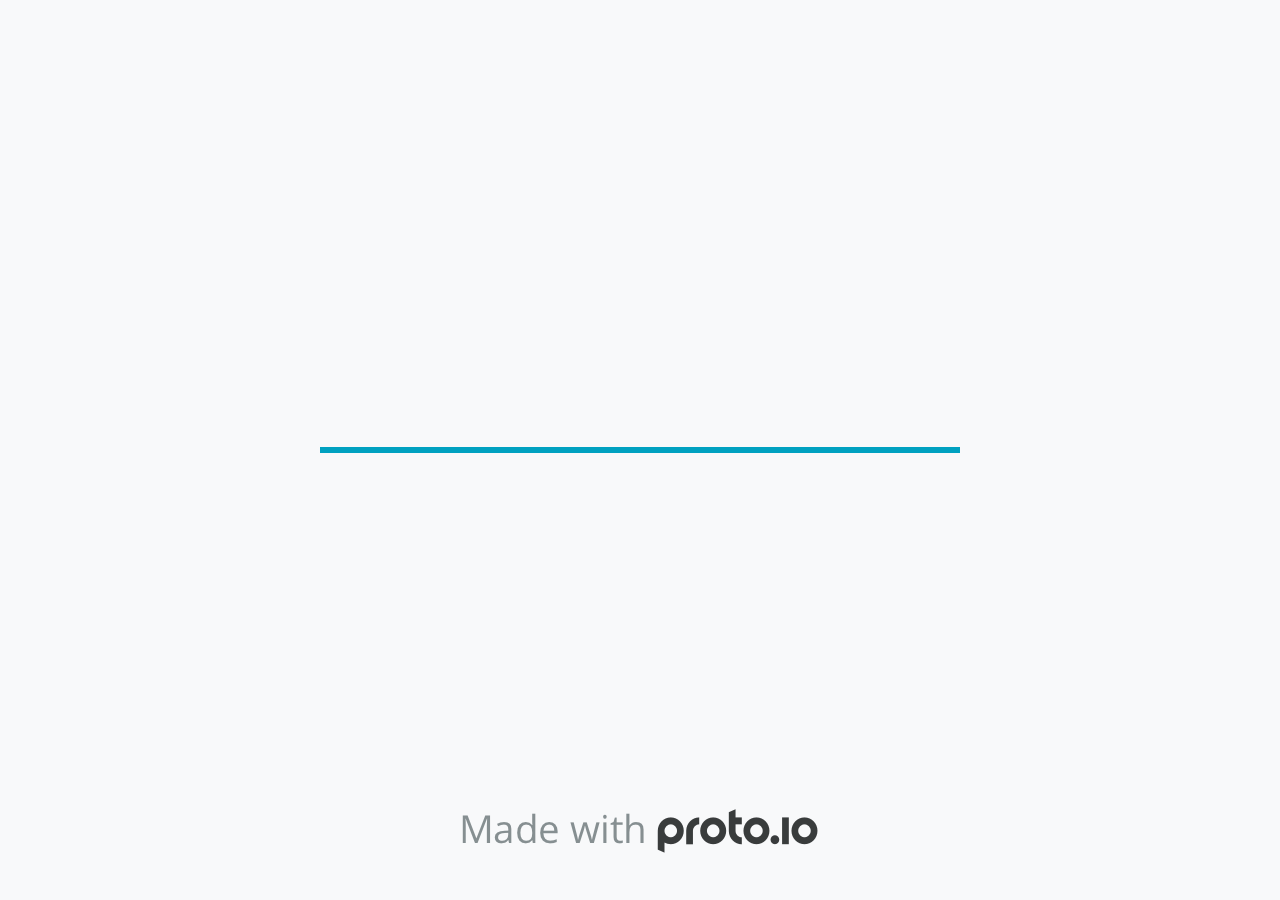
==== ReactWebApp/index.html @ c295c98d "Added ReactWebApp to the project" ====
<!DOCTYPE HTML>
	<head>

		<meta charset="utf-8">

		<title>Untitled - Proto.io</title>

		
			<meta name="HandheldFriendly" content="True">
			<meta name="MobileOptimized" content="1366"> 

			
			
			
			<meta name="viewport" content="minimum-scale=1.00, maximum-scale=1.00, initial-scale=1.00, user-scalable=no, shrink-to-fit=no" />

			

			<meta name="format-detection" content="telephone=no">


			

			<link rel="shortcut icon" href="apple-touch-icon.png">

			

			<meta http-equiv="cleartype" content="on"> 


			
		    <script type="text/javascript" src="./scripts/plugins/jquery/jquery.js"></script>

			
				<link rel="stylesheet" href="./stylesheets/player-export.css" />
				<script type="text/javascript" src="./scripts/player-export.js"></script>
			

			
			<script type="text/javascript" src="./libraries/common/components.js"></script> 
			<link type="text/css" rel="Stylesheet" href="./libraries/common/components.1.00.css" /> 

			
					<script type="text/javascript" src="./libraries/generic2/components.js"></script> 
					<link type="text/css" rel="Stylesheet" href="./libraries/generic2/components.1.00.css" /> 
				
				<script type="text/javascript" src="./data/data.js"></script> 
			

		<style>
			body { width: 1366px; height: 760px; }
			.landscape, .landscape .prx-page { min-height: 1366px; }
			.portrait, .portrait .prx-page { min-height: 760px; }
		</style>

		<script type="text/javascript">

			prx.device_library = 'generic2';
			prx.devices[prx.device] = {
				name: prx.device
				,defaultOrientation: 'landscape'
				,portrait_applies: 0 //new
				,portrait: [0,0]
				,landscape_applies: 1 //new
				,landscape: [1366,760]
				,allow_orientation_change: 1 //new
				,statusbar_skin: 'default' // new
				,statusbarheightportrait: 0
				,statusbarheightlandscape: 0
				,navigationbar_skin: 'default' //new
				,navigationbarheightportrait: 0
				,navigationbarheightlandscape: 0
				,normalportrait: [0,0]
				,normallandscape: [1366,760]
				,device_s3bucket: '87db266c-30ab-457f-a0a8-b53068e284ab'
				,dpr: '1.00'
				,deviceType: "default"
				,showiPhoneXNotch: false
				,appleWatchRoundedCorners: false
				,scrollType: "default"
				,initialscale: 1.00
				,targetdensitydpi: "device-dpi"
			}

			prx.projectsettings.id = '435d5427-e038-403c-817c-7fc0d047af6e';
			prx.projectsettings.statusbar = '0'; 
			prx.projectsettings.statusbarapplies = '0';
			prx.projectsettings.navigationbar = '0';
			prx.projectsettings.navigationbarapplies = '0';
			prx.projectsettings.initialpageid = -1;
			
			
			prx.projectsettings.flashactions = 1;
			prx.projectsettings.gatrackingcode = '';

			prx.export2html = '1' == true;
			prx.mobPlayer = 0;

			prx.user.country = 'US';

			prx.s3Links = []; 
			var sLinkedAssets = [];
			

			prx.csrf_token = 'DD20EC9DF673310D206C2053F94F4AC786A0308678B7DC7325FE0E2A1C34BD4C';

            

            
                            prx.assetsAccessToken = "eyJ0eXAiOiJKV1QiLCJhbGciOiJIUzI1NiJ9.eyJkIjp7InVpZCI6Ii0xIiwicHJvamVjdF9pZCI6IjQzNWQ1NDI3LWUwMzgtNDAzYy04MTdjLTdmYzBkMDQ3YWY2ZSJ9LCJ2IjowLCJleHAiOjE1NzIzMzY3ODMsImlhdCI6MTU3MjE1Njc4M30.1FWXpXp22e8JP5gK-k4AlCcLdNkKfoKLVAA3LBp0JRs";

			prx.iniPlayer.iniPreLoad();

		</script>
	</head>

	

			<body class="player device-cursor-web mobile-device-true " " id="mbd" >

				
				<div id="window-wrapper">
					<div id="dragarea"></div>
					<div id="statusbar"></div>
					<div id="underlay" style=""></div>

					<div class="prx-page" data-role="page" id="p-1" data-id="1"></div>
					
					<div id="navigationbar"></div>
					<div id="overlay"></div>
					<div id="trash"></div>
					<div id="quick-audios"></div>
				</div>

				 
			<div id="loader-wrapper">
				
				<div class="progress">
					<div class="progress-bar"></div>
				</div>
				<div id="poweredby"></div>
			</div>
			


			</body>
		

</html>
---- ReactWebApp/stylesheets/player-export.css ----
/*!
 * 
 *                                                                       
 *                              ::;;;;                                   
 *    ::,,,,::    ::,,  ,,,,::::::11ii::,,::,,,,::      ::::,,::,,,,::   
 *  ,,111111ii,,::1111::111111ii::111111::111111ii,,    ii11,,ii111111,, 
 *  11ii::;;11;;ii11::iiii::;;11;;11ii::ii11::::11ii    ii11;;11;;::ii11 
 *  11;;  ::11ii11;;::11ii  ::11ii11ii,,iiii..  iiii    ii11;;11::  ;;11 
 *  1111;;ii11;;11;;,,ii11::ii11;;ii11;;;;11;;;;11;;;;;;ii11::11ii;;11ii 
 *  11111111;;::11;;  ::ii1111;;  ::ii11::ii1111ii::11ii;;11,,;;1111ii:: 
 *  11;;,,::  ,,::,,      ::,,        ::::  ::::    ,,,,::::    ::,,     
 *  ;;;;                                                                 
 *                                                                       
 *  Build: 10/21/2019, 2:05:58 PM
 */

/*!
 * Waves v0.5.5
 * http://fian.my.id/Waves 
 * 
 * Copyright 2014 Alfiana E. Sibuea and other contributors 
 * Released under the MIT license 
 * https://github.com/fians/Waves/blob/master/LICENSE 
 */.mask-inner{position:relative;background-size:100% 100%;background-repeat:no-repeat}.mask-inner .mask-inner{transform:none!important}.mask-border .mborder,.mask-filter{height:100%;width:100%}.mask-border .mborder{border:1px solid hsla(0,0%,100%,.8);position:absolute;pointer-events:none}.mask-border .area-border{border:1px solid #00a1c0;left:0;top:0;position:absolute;transform-origin:0 0;box-sizing:border-box}.mask-border .mask-radius{width:100%;height:100%;overflow:hidden;position:absolute}.mask-border .mask-radius .mask-radius-border{position:relative;width:100%;height:100%;border:1px solid hsla(0,0%,100%,.8)}.mask-border.hide-handles .prx-resizable-handle{opacity:0;pointer-events:none!important}.mask-border.hide-handles .area-border{border:1px dashed #b4bcbf}.mask-wrapper{overflow:hidden;height:100%;pointer-events:none}.mask-wrapper.borderPos-inside{box-sizing:border-box}.mask-wrapper.borderPos-outside{width:100%;height:100%}.mask-wrapper.borderPos-outside .mask-inner{box-sizing:content-box}.mask-edit-mode-handles{pointer-events:none}.mask-edit-mode-handles.hide-handles .prx-resizable-handle,.mask-edit-mode-handles.hide-handles .prx-rotate-handle{opacity:0;pointer-events:none!important}.mask-edit-mode-handles.hide-handles .xborder{border-color:#b4bcbf!important}abbr,address,article,aside,audio,b,blockquote,body,caption,cite,code,dd,del,dfn,div,dl,dt,em,fieldset,figure,footer,form,h1,h2,h3,h4,h5,h6,header,hgroup,html,i,iframe,img,ins,kbd,label,legend,li,mark,menu,nav,object,ol,p,pre,q,samp,section,small,span,strong,sub,sup,table,tbody,td,tfoot,th,thead,time,tr,ul,var,video{margin:0;padding:0;border:0;outline:0;font-size:100%;background:transparent}article,aside,details,figcaption,figure,footer,header,hgroup,nav,section{display:block}audio,canvas,video{display:inline-block;*display:inline;*zoom:1}[hidden],audio:not([controls]){display:none}html{font-size:100%;-webkit-text-size-adjust:100%;-ms-text-size-adjust:100%}body{margin:0;font-size:13px}body,button,input,select,textarea{font-family:sans-serif;color:#222}a{color:#00e}a:visited{color:#551a8b}a:hover{color:#06e}a:focus{outline:thin dotted}a:active,a:hover{outline:0}abbr[title]{border-bottom:1px dotted}b,strong{font-weight:700}blockquote{margin:1em 40px}dfn{font-style:italic}hr{display:block;height:1px;border:0;border-top:1px solid #ccc;margin:1em 0;padding:0}ins{background:#ff9;text-decoration:none}ins,mark{color:#000}mark{background:#ff0;font-style:italic;font-weight:700}code,kbd,pre,samp{font-family:monospace,serif;_font-family:courier new,monospace;font-size:1em}pre{white-space:pre;white-space:pre-wrap;word-wrap:break-word}q{quotes:none}q:after,q:before{content:"";content:none}small{font-size:85%}sub,sup{font-size:75%;line-height:0;position:relative;vertical-align:baseline}sup{top:-.5em}sub{bottom:-.25em}ol,ul{margin:1em 0;padding:0 0 0 40px}dd{margin:0 0 0 40px}nav ol,nav ul{list-style:none;list-style-image:none;margin:0;padding:0}img{border:0;-ms-interpolation-mode:bicubic}svg:not(:root){overflow:hidden}figure,form{margin:0}fieldset{margin:0}fieldset,legend{border:0;padding:0}legend{*margin-left:-7px}button,input,select,textarea{font-size:100%;margin:0;vertical-align:baseline;*vertical-align:middle}button,input{line-height:normal;*overflow:visible}table button,table input{*overflow:auto}[role=button],button,input[type=button],input[type=reset],input[type=submit]{-webkit-appearance:button}input[type=checkbox],input[type=radio]{box-sizing:border-box;padding:0}input[type=search]{-webkit-appearance:textfield;-moz-box-sizing:content-box;-webkit-box-sizing:content-box;box-sizing:content-box}input[type=search]::-webkit-search-decoration{-webkit-appearance:none}button::-moz-focus-inner{border:0;padding:0}textarea{overflow:auto;vertical-align:top;resize:vertical}input:invalid,textarea:invalid{background-color:#f0dddd}table{border-collapse:collapse;border-spacing:0}td{vertical-align:top}.nocallout{-webkit-touch-callout:none}textarea[contenteditable]{-webkit-appearance:none}.gifhidden{position:absolute;left:-100%}.ir{display:block;border:0;text-indent:-999em;overflow:hidden;background-color:transparent;background-repeat:no-repeat;text-align:left;direction:ltr}.ir br{display:none}.hidden{display:none!important;visibility:hidden}.visuallyhidden{border:0;clip:rect(0 0 0 0);height:1px;margin:-1px;overflow:hidden;padding:0;position:absolute;width:1px}.visuallyhidden.focusable:active,.visuallyhidden.focusable:focus{clip:auto;height:auto;margin:0;overflow:visible;position:static;width:auto}.invisible{visibility:hidden}.clearfix:after,.clearfix:before{content:"";display:table}.clearfix:after{clear:both}.clearfix{*zoom:1}@media print{*{background:transparent!important;color:#000!important;text-shadow:none!important;filter:none!important;-ms-filter:none!important}a,a:visited{text-decoration:underline}a[href]:after{content:" (" attr(href) ")"}abbr[title]:after{content:" (" attr(title) ")"}.ir a:after,a[href^="#"]:after,a[href^="javascript:"]:after{content:""}blockquote,pre{border:1px solid #999;page-break-inside:avoid}thead{display:table-header-group}img,tr{page-break-inside:avoid}img{max-width:100%!important}@page{margin:.5cm}h2,h3,p{orphans:3;widows:3}h2,h3{page-break-after:avoid}}#eval-iframe{display:none}body{-webkit-appearance:none;-webkit-box-flex:1;-webkit-touch-callout:none;-webkit-tap-highlight-color:rgba(0,0,0,0)}*{-webkit-user-select:none;-khtml-user-select:none;-moz-user-select:-moz-none;-o-user-select:none;user-select:none}input,textarea{-webkit-user-select:text;-khtml-user-select:text;-moz-user-select:text;-o-user-select:text;user-select:text}#dragarea{font-family:Helvetica,Arial,sans-serif;text-align:left}.text{height:95%;overflow:auto}.wrap{overflow:hidden}.pos,.spos{position:absolute}.action-highlight{position:absolute;top:0;left:0;height:100%;width:100%;background:rgba(255,255,0,.5);background:rgba(64,208,255,.3);opacity:0;pointer-events:none;-webkit-transition:opacity .2s ease-in;transition:opacity .2s ease-in;border:2px solid #40c8f4;padding:3px;box-sizing:border-box}.action-highlight-simple-visible,.action-highlight-visible{opacity:1}.action-highlight-simple-visible .actionicon,.action-highlight-visible .actionicon{pointer-events:auto}.actionicon{width:20px!important;height:20px!important;float:left!important;background:#40c8f4 url(/images/player/actions-sprite-1.png) no-repeat 0 0;-moz-background-origin:content-box!important;-webkit-background-origin:content-box!important;-o-background-origin:content-box!important;background-origin:content-box!important;border:0!important;margin:1px 0 0 1px;padding:0!important;border-radius:3px!important;display:block!important;-moz-box-sizing:content-box!important;-webkit-box-sizing:content-box!important;-o-box-sizing:content-box!important;box-sizing:content-box!important;opacity:1;-webkit-transition:opacity 0s ease-in .2s;transition:opacity 0s ease-in .2s}.action-highlight-simple-visible .actionicon{opacity:0;-webkit-transition:opacity 0s ease-in;transition:opacity 0s ease-in}.actionicon.action-click,.actionicon.action-delayedtap,.actionicon.action-tap{background-position:-30px -20px}.actionicon.action-forcetouch,.actionicon.action-press,.actionicon.action-pressup,.actionicon.action-taphold{background-position:-30px -40px}.actionicon.action-doubletap{background-position:-30px -398px}.actionicon.action-release,.actionicon.action-touch{background-position:-30px -419px}.actionicon.action-pan,.actionicon.action-panend,.actionicon.action-panstart,.actionicon.action-swipe{background-position:-30px 0}.actionicon.action-panleft,.actionicon.action-swipeleft{background-position:-30px -100px}.actionicon.action-panright,.actionicon.action-swiperight{background-position:-30px -120px}.actionicon.action-panup,.actionicon.action-swipeup{background-position:-30px -140px}.actionicon.action-pandown,.actionicon.action-swipedown{background-position:-30px -160px}.actionicon.action-pinch,.actionicon.action-pinchout{background-position:-30px -180px}.actionicon.action-pinchin{background-position:-30px -200px}.actionicon.action-containerpagechange,.actionicon.action-containerpageenter,.actionicon.action-containerscroll,.actionicon.action-containerscrollend,.actionicon.action-containerscrollto{background-position:-30px -360px}.actionicon.action-keydown{background-position:-30px -460px}.actionicon.action-mouseout,.actionicon.action-mouseover{background-position:-30px -340px}.actionicon.action-ondrag,.actionicon.action-ondragend,.actionicon.action-ondragstart,.actionicon.action-onthrowcomplete,.actionicon.action-onthrowupdate{background-position:-30px -60px}.actionicon.action-onrotate,.actionicon.action-onrotateend,.actionicon.action-onrotatestart,.actionicon.action-onrotatethrowcomplete,.actionicon.action-onrotatethrowupdate{background-position:-30px -476px}.actionicon.action-stateenter,.actionicon.action-stateleave,.actionicon.action-statetransitionend,.actionicon.action-statetransitionstart{background-position:-30px -440px}.actionicon.action-inputblur,.actionicon.action-inputfocus,.actionicon.action-inputkeyup{background-position:-30px -460px}.actionicon.action-change,.actionicon.action-checkboxchange,.actionicon.action-pickerchange,.actionicon.action-selectchange{background-position:-30px -496px}.actionicon.action-rangedrag,.actionicon.action-rangedragend,.actionicon.action-rangedragstart,.actionicon.action-sliderdrag,.actionicon.action-sliderdragend,.actionicon.action-sliderdragstart{background-position:-30px -80px}.actionicon.action-videoend,.actionicon.action-videopause,.actionicon.action-videoplay{background-position:-30px -561px}.actionicon.action-audioend,.actionicon.action-audiopause,.actionicon.action-audioplay{background-position:-30px -539px}.actionicon.action-vectoranimationend{background-position:-30px -516px}#appModeNote{background-color:#333;border-top:5px solid #000;bottom:0;color:#f0f0f0;display:none;font-family:helvetica;left:0;padding:10px 0;position:fixed;text-align:center;width:100%}#appModeNote em{display:block;font-size:20px;font-weight:700;line-height:26px}#appModeNote span{display:block;font-size:14px;line-height:20px}.hidden{display:none}.prx-page.loadedFrom{display:block}.prx-page.loadedTo{z-index:999999}.prx-page.loadedTo-1{z-index:10000000}.prx-page.loadedTo-2{z-index:10000001}.prx-page.loadedTo-3{z-index:10000002}.prx-page.loadedTo-4{z-index:10000003}.prx-page.loadedTo-5{z-index:10000004}.prx-page.loadedTo-6{z-index:10000005}.prx-page.loadedTo-7{z-index:10000006}.prx-page.loadedTo-8{z-index:10000007}.prx-page.loadedTo-9{z-index:10000008}.prx-page.loadedTo-10{z-index:10000009}.prx-page.loadedTo-11{z-index:10000010}.prx-page.loadedTo-12{z-index:10000011}.prx-page.loadedTo-13{z-index:10000012}.prx-page.loadedTo-14{z-index:10000013}.prx-page.loadedTo-15{z-index:10000014}.prx-page.loadedTo-16{z-index:10000015}.prx-page.loadedTo-17{z-index:10000016}.prx-page.loadedTo-18{z-index:10000017}.prx-page.loadedTo-19{z-index:10000018}.prx-page.loadedTo-20{z-index:10000019}.prx-page.loadedTo-21{z-index:10000020}.prx-page.loadedTo-22{z-index:10000021}.prx-page.loadedTo-23{z-index:10000022}.prx-page.loadedTo-24{z-index:10000023}.prx-page.loadedTo-25{z-index:10000024}.prx-page.loadedTo-26{z-index:10000025}.prx-page.loadedTo-27{z-index:10000026}.prx-page.loadedTo-28{z-index:10000027}.prx-page.loadedTo-29{z-index:10000028}.prx-page.loadedTo-30{z-index:10000029}#navigationbar,#statusbar{background:transparent 0 0;display:block;width:100%;border:0;top:0;position:fixed;z-index:1}#loader-wrapper{background:#f8f9fa;height:100%;left:0;position:fixed;top:0;width:100%;z-index:99999;font-size:11px}#loader-wrapper .progress{position:absolute;top:50%;left:50%;transform:translate(-50%,-50%);-ms-transform:translate(-50%,-50%);-webkit-transform:translate(-50%,-50%);width:50%;height:4px;background-color:#ddd}#loader-wrapper .progress-bar{position:relative;width:0;height:4px;-webkit-transition:.4s linear;-moz-transition:.4s linear;-o-transition:.4s linear;transition:.4s linear;-webkit-transition-property:width,background-color;-moz-transition-property:width,background-color;-o-transition-property:width,background-color;transition-property:width,background-color}#loader-wrapper .progress-bar:before,.progress-bar:after{content:"";position:absolute;top:0;left:0;right:0}#loader-wrapper .progress-bar:before{bottom:0;background-color:#ddd}#loader-wrapper .progress-bar:after{z-index:2;bottom:0;background:#00a1c0}#loader-wrapper #app-icon{position:absolute;top:50%;left:50%;transform:translate(-50%,-150%);-ms-transform:translate(-50%,-150%);-webkit-transform:translate(-50%,-150%);width:114px;height:114px}#loader-wrapper #poweredby{position:absolute;bottom:5%;left:50%;transform:translate(-50%);-ms-transform:translate(-50%);-webkit-transform:translate(-50%);width:100%;height:16px;background-image:url(/images/player/madewithproto.png);background-repeat:no-repeat;background-position:50%;z-index:99999}body{-moz-transition:opacity .3s linear;-o-transition:opacity .3s linear;-webkit-transition:opacity .3s linear;transition:opacity .3s linear}.reloading{background:#fff!important;opacity:0}@media (min-width:481px) and (max-width:1079px){#loader-wrapper #poweredby{background-image:url(/images/player/madewithproto@2x.png);height:32px}#loader-wrapper .progress,#loader-wrapper .progress-bar{height:4px}}@media (min-width:1080px){#loader-wrapper #poweredby{background-image:url(/images/player/madewithproto@3x.png);height:48px}#loader-wrapper .progress,#loader-wrapper .progress-bar{height:6px}}@media (width:1280px) and (height:768px){#loader-wrapper #poweredby{background-image:url(/images/player/madewithproto.png);height:32px}#loader-wrapper .progress,#loader-wrapper .progress-bar{height:2px}}.pointer-events-none{pointer-events:none!important}body .prx-page{-webkit-trans1form:translate3d(0,0,0)}.prx-page .type-symbol .box{-w1ebkit-transform:translateZ(0)}html{background:transparent}body{background:#fff;overflow:hidden}body.mobile-device-true *{-webkit-text-size-adjust:100%}body.mobile-device-false *{-webkit-text-size-adjust:initial}#window-wrapper{width:100%;height:100%;overflow:hidden;position:relative}#dragarea{background:transparent;display:none}#overlay,#quick-audios,#trash,#underlay{position:absolute;top:0;left:0}#quick-audios,#trash{display:none}.visible{display:block!important}.iScrollHorizontalScrollbar,.iScrollVerticalScrollbar{z-index:auto!important}.overlay{position:fixed;left:0;right:0;bottom:0;top:0}.ui-mobile-viewport-transitioning,.ui-mobile-viewport-transitioning .prx-page{o1verflow:visible!important}.box[style*="z-index:0;"],.box[style*="z-index: 0;"]{z-index:auto!important}.box[data-mpoverlay="1"]{pos1ition:fixed}#temp-for-external-link{display:none}#dragarea,html{background:transparent!important}.hide{display:none!important}*{outline:none}.ghost-component,.ghost-component *,.ghost-component .box *{pointer-events:none!important}#statusbar{position:fixed!important}.prx-page{position:absolute;display:none}.prx-page.prx-page-active,.prx-page[class*=prx-page-transitioning-]{display:block}.prx-page[class*=prx-page-transitioning-]{overflow:hidden}.prx-page.prx-page-transitioning-overlay-in-source,.prx-page.prx-page-transitioning-overlay-out-target{overflow:visible}.prx-page.prx-page-below{z-index:10}.prx-page.prx-page-above{z-index:20}#overlay{z-index:30}.prx-page.prx-page-transition-flip,.prx-page.prx-page-transition-turn{-webkit-backface-visibility:hidden;-moz-backface-visibility:hidden;backface-visibility:hidden}.prx-page.prx-page-transition-turn{-webkit-transform:translateZ(0);-moz-transform:translateZ(0);-webkit-transform-origin:0 center;-moz-transform-origin:0 center;transform-origin:0 center;transform:translateZ(0)}.prx-page.prx-page-transition-flow:not(.prx-page-transition-flow-overlay),.prx-page.prx-page-transition-overlay-top{box-shadow:0 0 20px rgba(0,0,0,.4)}.prx-page-above.prx-page-transition-notificationInWatchOS{transition:background-color .45s ease-out}.prx-page-above.prx-page-transition-notificationInWatchOS.prx-page-transition-notificationInWatchOS-notification-in{background-color:transparent!important;transition:background-color 0s ease-out}.device-cursor-touch,.device-cursor-touch *{cursor:url(/images/player/touch-cursor-64.png) 32 32,default}.device-cursor-web,.device-cursor-web *{cursor:default}.device-cursor-web .delayedtap,.device-cursor-web .delayedtap *,.device-cursor-web .interaction-click,.device-cursor-web .interaction-click *,.device-cursor-web .interaction-tap,.device-cursor-web .interaction-tap *,.device-cursor-web .release,.device-cursor-web .release *,.device-cursor-web .touch,.device-cursor-web .touch *{cursor:pointer;cursor:hand}.device-cursor-web [data-component-type=text]{cursor:default}.device-cursor-web .move,.device-cursor-web .move *{cursor:move}.device-cursor-web input,.device-cursor-web textarea{cursor:text}.do-chrome-fix #window-wrapper{-webkit-perspective:1}.do-chrome-fix .pos{-webkit-backface-visibility:hidden;-webkit-transform:translateZ(0)}.do-chrome-fix *{-w1ebkit-transform:translateZ(0) scale(1) scaleX(1) skew(0deg,0deg) skewX(0deg) skewY(0deg) rotateX(0deg) rotateY(0deg) rotate(0deg)}.do-chrome-fix.dont-do-chrome-fix #window-wrapper{-webkit-perspective:none}.do-chrome-fix.dont-do-chrome-fix .pos{-webkit-backface-visibility:visible;-webkit-transform:none}.prx-page-transitioning:not(.prx-page-transitioning-overlay-in-source):not(.loadedFrom) [data-mpoverlay="1"]{display:none}#fps{position:fixed;z-index:9999;font-size:18px;top:20px;left:20px;background:rgba(0,0,0,.8);border-radius:6px;color:#fff;padding:3px 10px}#fps,.cbutton{pointer-events:none}.cbutton{position:absolute;display:inline-block;padding:0;border:none;background:none;color:#286aab;font-size:1.4em;overflow:visible;-webkit-transition:color .7s;transition:color .7s;-webkit-tap-highlight-color:rgba(0,0,0,0)}.cbutton.cbutton--click,.cbutton:focus{outline:none;color:#3c8ddc}.cbutton:after{position:absolute;width:100%;height:100%;border-radius:50%;content:"";opacity:0;pointer-events:none}.cbutton--effect-jelena:after{border:3px solid hsla(0,0%,82.7%,.7)}.cbutton--effect-jelena.cbutton--click:after{-webkit-animation:anim-effect-jelena .3s ease-out forwards;animation:anim-effect-jelena .3s ease-out forwards}@-webkit-keyframes anim-effect-jelena{0%{opacity:1;-webkit-transform:scale3d(.6,.6,1);transform:scale3d(.6,.6,1)}to{opacity:0;-webkit-transform:scale3d(1.2,1.2,1);transform:scale3d(1.2,1.2,1)}}@keyframes anim-effect-jelena{0%{opacity:1;-webkit-transform:scale3d(.5,.5,1);transform:scale3d(.5,.5,1)}to{opacity:0;-webkit-transform:scale3d(1.2,1.2,1);transform:scale3d(1.2,1.2,1)}}.cbutton--effect-sanja:after{background:hsla(0,0%,75.3%,.3)}.cbutton--effect-sanja.cbutton--click:after{-webkit-animation:anim-effect-sanja 1s ease-out forwards;animation:anim-effect-sanja 1s ease-out forwards}@-webkit-keyframes anim-effect-sanja{0%{opacity:1;-webkit-transform:scale3d(.5,.5,1);transform:scale3d(.5,.5,1)}25%{opacity:1;-webkit-transform:scaleX(1);transform:scaleX(1)}to{opacity:0;-webkit-transform:scaleX(1);transform:scaleX(1)}}@keyframes anim-effect-sanja{0%{opacity:1;-webkit-transform:scale3d(.5,.5,1);transform:scale3d(.5,.5,1)}25%{opacity:1;-webkit-transform:scaleX(1);transform:scaleX(1)}to{opacity:0;-webkit-transform:scaleX(1);transform:scaleX(1)}}#log{position:fixed;z-index:9999;font-size:24px;top:20px;right:20px;pointer-events:none}.watchOSscrollbars .iScrollVerticalScrollbar{position:fixed!important;width:12px!important;background-color:hsla(0,0%,100%,.3)!important;border-radius:8px!important;z-index:99999!important}.watchOSscrollbars .iScrollIndicator{background:#fff!important;border-radius:8px!important;left:2px!important;width:8px!important}.applewatch-rounded-corners{-webkit-clip-path:inset(0 0 0 0 round 63px);clip-path:inset(0 0 0 0 round 63px)}.group-action-prediv{position:absolute}.player .type-symbol.type-symbol-transparent .group-action-prediv{pointer-events:auto}.initialise-hidden-container{display:block!important;visibility:hidden!important}.a-enter-vr{height:0!important}.fullscreen-vr .prx-page{transform:none!important;position:fixed!important}

/*!
 * Waves v0.5.5
 * http://fian.my.id/Waves 
 * 
 * Copyright 2014 Alfiana E. Sibuea and other contributors 
 * Released under the MIT license 
 * https://github.com/fians/Waves/blob/master/LICENSE 
 */.waves-effect{position:relative;overflow:hidden}.waves-effect.box{position:absolute}.waves-effect .waves-ripple{position:absolute;border-radius:50%;width:100px;height:100px;margin-top:-50px;margin-left:-50px;opacity:0;background-color:rgba(0,0,0,.2);pointer-events:none}.waves-effect.waves-light .waves-ripple{background-color:hsla(0,0%,100%,.4)}.waves-button,.waves-circle{-webkit-mask-image:-webkit-radial-gradient(circle,#fff 100%,#000 0)}.waves-button,.waves-button-input,.waves-button:hover,.waves-button:link,.waves-button:visited{white-space:nowrap;vertical-align:middle;cursor:pointer;border:none;outline:none;color:inherit;background-color:transparent;font-size:14px;text-align:center;text-decoration:none;z-index:1}.waves-button{padding:10px 15px;border-radius:2px}.waves-button-input{margin:0;padding:10px 15px}.waves-input-wrapper{border-radius:2px;vertical-align:bottom}.waves-input-wrapper.waves-button{padding:0}.waves-input-wrapper .waves-button-input{position:relative;top:0;left:0;z-index:1}.waves-block{display:block}a.waves-effect .waves-ripple{z-index:-1}#loader-wrapper #poweredby{background-image:url(../images/player/madewithproto.png)!important}@media (min-width:481px) and (max-width:1079px){#loader-wrapper #poweredby{background-image:url(../images/player/madewithproto@2x.png)!important}}@media (min-width:1080px){#loader-wrapper #poweredby{background-image:url(../images/player/madewithproto@3x.png)!important}}@media (width:1280px) and (height:768px){#loader-wrapper #poweredby{background-image:url(../images/player/madewithproto.png)!important}}.actionicon{background-image:url(../images/player/actions-sprite-1.png)}.device-cursor-touch,.device-cursor-touch *{cursor:url(../images/player/touch-cursor-64.png) 32 32,default!important}
---- ReactWebApp/libraries/common/components.1.00.css ----
.type-shapes .shape-wrapper{width:100%;height:100%;-moz-box-sizing:border-box;-webkit-box-sizing:border-box;box-sizing:border-box;background-clip:content-box}.type-shapes .shapes-text-container{position:absolute;top:0;left:0;right:0;display:table;width:100%;height:100%;text-align:center}.type-shapes .shapes-text-container>span{display:table-cell;vertical-align:middle}.type-shapes svg{overflow:visible}.player .type-symbol{overflow:hidden}.player .type-symbol.symbol-scroll{-webkit-perspective:1000}.player .type-symbol.type-symbol-transparent{pointer-events:none !important}.player .type-symbol.type-symbol-transparent .box{pointer-events:auto}.type-symbol.fullscreen{transform:none !important;width:100vw !important;height:100vh !important}.type-symbol>.type-symbol-hover-message,.type-symbol.ui-draggable-dragging:hover>.type-symbol-hover-message,.type-symbol.prx-resizable-resizing:hover>.type-symbol-hover-message{display:none;position:absolute;color:#fff;font-family:Helvetica, Arial, sans-serif !important;background:rgba(0,0,0,0.7);top:50%;left:50%;text-align:center;position:absolute;pointer-events:none;width:70px;height:30px;line-height:15px;font-size:10px !important;border-radius:3px;margin:-20px 0 0 -40px;padding:5px}.type-symbol:hover>.type-symbol-hover-message{display:block}.type-vrsymbol.fullscreen{transform:none !important;width:100vw !important;height:100vh !important}.type-vrsymbol.fullscreen canvas{width:100vw !important;height:100vh !important}.type-vrsymbol>.type-vrsymbol-hover-message,.type-vrsymbol.ui-draggable-dragging:hover>.type-vrsymbol-hover-message,.type-vrsymbol.prx-resizable-resizing:hover>.type-vrsymbol-hover-message{display:none;position:absolute;color:#fff;font-family:Helvetica, Arial, sans-serif !important;background:rgba(0,0,0,0.7);top:50%;left:50%;text-align:center;position:absolute;pointer-events:none;width:70px;height:30px;line-height:15px;font-size:10px !important;border-radius:3px;margin:-20px 0 0 -40px;padding:5px}.type-vrsymbol:hover>.type-vrsymbol-hover-message{display:block}.type-text.v2-text .text-contents{o1verflow:hidden;width:100%;height:100%}.type-text.v2-text.box [data-editableProperty]{word-wrap:break-word !important}.type-text .autoresize{white-space:nowrap}.player .type-text .autoResize-true{white-space:nowrap}.type-richtext p{margin:0;line-height:normal}.type-rectangle .inner-rec{width:100%;height:100%;-moz-box-sizing:border-box;-webkit-box-sizing:border-box;box-sizing:border-box;background-clip:content-box}.type-rectangle .shapes-text-container{display:table;width:100%;height:100%;text-align:center}.type-rectangle .shapes-text-container>span{display:table-cell;vertical-align:middle}.type-horizontalline .inner{width:100%;height:0}.type-verticalline .inner{width:0;height:100%}.type-actionarea .inner-rec{width:100%;height:100%}.type-actionarea .inner-rec div{width:100%;height:100%;background:#40C8F4;opacity:0.4;-moz-box-sizing:border-box;-webkit-box-sizing:border-box;box-sizing:border-box}.type-actionarea .inner-rec div:before{content:" ";display:block;position:absolute;top:50%;left:50%;width:24px;height:24px;margin:-12px 0 0 -12px}.player .type-actionarea .inner-rec div{background:transparent}.player .type-actionarea .inner-rec div:before{background-image:none}.type-image,.type-image .type-image-wrapper{background:0 0 repeat;background-size:100% 100%;width:100%;height:100%;background-clip:content-box}.type-image .type-image-wrapper.type-image-svg{background:center center no-repeat;background-size:contain}.type-image .type-image-wrapper img{display:none}.player .type-image .type-image-wrapper.gif img{display:block !important;width:1px;height:1px;opacity:0.1}.type-image.type-image-repeater,.type-image.type-image-repeater .type-image-wrapper{background-size:auto}.type-image .image-inner{width:100%;height:100%}.type-image .image-inner.borderPos-inside .type-image-wrapper{box-sizing:border-box;background-origin:border-box}.type-image .image-inner.borderPos-outside{display:-webkit-box;display:-moz-box;display:-ms-flexbox;display:-webkit-flex;display:flex;-moz-flex-flow:row;-ms-flex-flow:row;-webkit-flex-flow:row;flex-flow:row;-moz-box-orient:horizontal;-ms-box-orient:horizontal;-webkit-box-orient:horizontal;box-orient:horizontal;-ms-align-items:center;-webkit-align-items:center;align-items:center;-ms-box-align:center;-webkit-box-align:center;box-align:center;-ms-flex-align:center;-webkit-flex-align:center;flex-align:center;-ms-justify-content:center;-webkit-justify-content:center;justify-content:center;-ms-box-pack:center;-webkit-box-pack:center;box-pack:center;-ms-flex-pack:center;-webkit-flex-pack:center;flex-pack:center}.type-image .image-inner.borderPos-outside .type-image-wrapper{-ms-flex-shrink:0;-webkit-flex-shrink:0;flex-shrink:0;box-sizing:content-box}.type-image>.type-image-hover-message,.type-image.ui-draggable-dragging:hover>.type-image-hover-message,.type-image.prx-resizable-resizing:hover>.type-image-hover-message{display:none;position:absolute;color:#fff;font-family:Helvetica, Arial, sans-serif !important;background:rgba(0,0,0,0.7);top:50%;left:50%;text-align:center;position:absolute;pointer-events:none;width:70px;height:30px;line-height:15px;font-size:10px !important;border-radius:3px;margin:-20px 0 0 -40px;padding:5px}.type-image:hover>.type-image-hover-message{display:block}.type-placeholder .bg{position:absolute;width:100%;height:100%;-moz-box-sizing:border-box;-webkit-box-sizing:border-box;box-sizing:border-box}.type-placeholder .diagonal{border:0px solid transparent;position:absolute;-moz-box-sizing:border-box;-webkit-box-sizing:border-box;box-sizing:border-box}.type-placeholder .diagonal1{-moz-transform-origin:0 0;-webkit-transform-origin:0 0;-o-transform-origin:0 0;transform-origin:0 0}.type-placeholder .diagonal2{-moz-transform-origin:right top;-webkit-transform-origin:right top;-o-transform-origin:right top;transform-origin:right top}.type-placeholder .contents{width:100%;height:100%;display:-webkit-box;display:-moz-box;display:-ms-flexbox;display:-webkit-flex;display:flex;-ms-justify-content:center;-webkit-justify-content:center;justify-content:center;-ms-box-pack:center;-webkit-box-pack:center;box-pack:center;-ms-flex-pack:center;-webkit-flex-pack:center;flex-pack:center;-ms-align-items:center;-webkit-align-items:center;align-items:center;-ms-box-align:center;-webkit-box-align:center;box-align:center;-ms-flex-align:center;-webkit-flex-align:center;flex-align:center}.type-placeholder .contents>span{display:inline-block}.type-placeholder .contents span[data-editableproperty]:empty{padding:0}.type-webview .webview-scroll-wrapper{width:100%;height:100%;-webkit-overflow-scrolling:touch;overflow:auto}.type-webview iframe{width:100%;height:100%;border:none}.type-html iframe{width:100%;height:100%;overflow:hidden;border:none}.type-animationtarget{position:relative}.type-animationtarget.type-animatiotarget-fixed-positioning{position:absolute}.type-animationtarget .animationtarget-circle{-moz-box-sizing:border-box;-webkit-box-sizing:border-box;box-sizing:border-box;width:0;height:0;position:absolute;top:0;left:0;border-radius:50%;display:none}.type-animationtarget .animationtarget-vertical{position:absolute;top:0}.type-animationtarget .animationtarget-horizontal{position:absolute;top:0%;left:0}.player .type-animationtarget{opacity:0 !important;pointer-events:none !important}.type-bannerad .bannerad-outer{display:table;height:100%;width:100%}.type-bannerad .bannerad-inner{display:table-cell;position:relative;text-align:center;vertical-align:middle;width:100%;background-size:100% 100%}.type-tooltip .tooltip-content-wrapper{width:100%;height:100%;position:relative}.type-tooltip .tooltip-content-wrapper .tooltip-outer{position:absolute;overflow:hidden}.type-tooltip .tooltip-content-wrapper .tooltip{position:absolute;-moz-transform:rotate(45deg);-webkit-transform:rotate(45deg);transform:rotate(45deg);filter:progid:DXImageTransform.Microsoft.Matrix(sizingMethod='auto expand', M11=0.7071067811865476, M12=-0.7071067811865475, M21=0.7071067811865475, M22=0.7071067811865476);-ms-filter:"progid:DXImageTransform.Microsoft.Matrix(SizingMethod='auto expand', M11=0.7071067811865476, M12=-0.7071067811865475, M21=0.7071067811865475, M22=0.7071067811865476)";-moz-box-sizing:border-box;-webkit-box-sizing:border-box;box-sizing:border-box}.type-tooltip .tooltip-content-wrapper .tooltip-content-outer{position:absolute;width:100%;height:100%;-moz-box-sizing:border-box;-webkit-box-sizing:border-box;box-sizing:border-box}.type-tooltip .tooltip-content-wrapper .tooltip-content{width:100%;height:100%;overflow:hidden;padding:10px;-moz-box-sizing:border-box;-webkit-box-sizing:border-box;box-sizing:border-box}.type-tooltip.verticalAlignCenter .tooltip-content{display:-webkit-box;display:-moz-box;display:-ms-flexbox;display:-webkit-flex;display:flex;-ms-box-align:center;-webkit-box-align:center;box-align:center;-ms-flex-align:center;-webkit-flex-align:center;flex-align:center;-ms-align-items:center;-webkit-align-items:center;align-items:center}.type-tooltip.verticalAlignCenter .tooltip-content .tooltip-text{width:100%}.type-vectoranimation .type-vectoranimation-wrapper{width:100%;height:100%}.type-vectoranimation .bodymovin,.type-vectoranimation .bodymovin-player{width:100%;height:100%}.type-vectoranimation .vector-inner{width:100%;height:100%}.type-vectoranimation .vector-inner.borderPos-inside .type-vectoranimation-wrapper{box-sizing:border-box;background-origin:border-box;overflow:hidden}.type-vectoranimation .vector-inner.borderPos-outside{display:-webkit-box;display:-moz-box;display:-ms-flexbox;display:-webkit-flex;display:flex;-moz-flex-flow:row;-ms-flex-flow:row;-webkit-flex-flow:row;flex-flow:row;-moz-box-orient:horizontal;-ms-box-orient:horizontal;-webkit-box-orient:horizontal;box-orient:horizontal;-ms-align-items:center;-webkit-align-items:center;align-items:center;-ms-box-align:center;-webkit-box-align:center;box-align:center;-ms-flex-align:center;-webkit-flex-align:center;flex-align:center;-ms-justify-content:center;-webkit-justify-content:center;justify-content:center;-ms-box-pack:center;-webkit-box-pack:center;box-pack:center;-ms-flex-pack:center;-webkit-flex-pack:center;flex-pack:center}.type-vectoranimation .vector-inner.borderPos-outside .type-vectoranimation-wrapper{-ms-flex-shrink:0;-webkit-flex-shrink:0;flex-shrink:0;box-sizing:content-box}.type-vectoranimation>.type-vectoranimation-hover-message,.type-vectoranimation.ui-draggable-dragging:hover>.type-vectoranimation-hover-message,.type-vectoranimation.prx-resizable-resizing:hover>.type-vectoranimation-hover-message{display:none;position:absolute;color:#fff;font-family:Helvetica, Arial, sans-serif !important;background:rgba(0,0,0,0.7);top:50%;left:50%;text-align:center;position:absolute;pointer-events:none;width:70px;height:30px;line-height:15px;font-size:10px !important;border-radius:3px;margin:-20px 0 0 -40px;padding:5px}.type-vectoranimation:hover>.type-vectoranimation-hover-message{display:block}.type-basic-tabbar ul{margin:0;padding:0;list-style:none;height:100%}.type-basic-tabbar ul li{margin:0;padding:0;float:left;text-align:center;height:100%;position:relative}.type-basic-tabbar ul li:first-child{border-left:0 none !important}.type-basic-tabbar ul li input{display:none}.type-basic-tabbar ul li label{width:100%;height:100%;display:block}.type-basic-tabbar ul li label .icon-wrapper{width:100%;height:100%;display:block}.type-basic-tabbar ul li label .icon{height:100%;background-position:center center;background-repeat:no-repeat;background-size:auto 60%;-webkit-mask-size:auto 60%;-webkit-mask-repeat:no-repeat;-webkit-mask-position:center center}.type-basic-tabbar.type-basic-tabbar-icon-top ul li label .icon{height:75%}.type-basic-tabbar.type-basic-tabbar-icon-top ul li label .caption{display:inline-block;width:100%;height:25%;float:left}.type-generic-onoffswitch input[type=checkbox]{display:none}.type-generic-onoffswitch label{display:block;overflow:hidden}.type-generic-onoffswitch .onoffswitch-inner{width:200%;margin-left:-100%;-moz-transition:margin 0.3s ease-in 0s;-webkit-transition:margin 0.3s ease-in 0s;-ms-transition:margin 0.3s ease-in 0s;-o-transition:margin 0.3s ease-in 0s;transition:margin 0.3s ease-in 0s}.type-generic-onoffswitch input:checked+label .onoffswitch-inner{margin-left:0}.type-generic-onoffswitch .onoffswitch-inner div{float:left;width:50%;color:white;font-family:Trebuchet, Arial, sans-serif;font-weight:bold;-moz-box-sizing:border-box;-webkit-box-sizing:border-box;-ms-box-sizing:border-box;-o-box-sizing:border-box;box-sizing:border-box}.type-generic-onoffswitch .onoffswitch-inner .active{background-color:#2FCCFF;color:#FFFFFF}.type-generic-onoffswitch .onoffswitch-inner .inactive{background-color:#EEEEEE;color:#999999;text-align:right}.type-generic-onoffswitch .onoffswitch-switch{background:#FFFFFF;position:absolute;top:0;bottom:0;-moz-transition:right 0.3s ease-in 0s;-webkit-transition:right 0.3s ease-in 0s;-ms-transition:right 0.3s ease-in 0s;-o-transition:right 0.3s ease-in 0s;transition:right 0.3s ease-in 0s}.type-generic-onoffswitch input:checked+label .onoffswitch-switch{right:0px !important}.type-datetime #background{box-sizing:border-box;margin:0;padding:0;height:100%;overflow:hidden;display:-webkit-box;display:-moz-box;display:-ms-flexbox;display:-webkit-flex;display:flex;-ms-justify-content:center;-webkit-justify-content:center;justify-content:center;-ms-box-pack:center;-webkit-box-pack:center;box-pack:center;-ms-flex-pack:center;-webkit-flex-pack:center;flex-pack:center;-ms-align-items:center;-webkit-align-items:center;align-items:center;-ms-box-align:center;-webkit-box-align:center;box-align:center;-ms-flex-align:center;-webkit-flex-align:center;flex-align:center}.type-datetime #datetime{width:100%}.type-basic-button .basic-button-inner{height:100%;width:100%;-moz-box-sizing:border-box;box-sizing:border-box;display:-webkit-box;display:-moz-box;display:-ms-flexbox;display:-webkit-flex;display:flex;-ms-box-pack:center;-webkit-box-pack:center;box-pack:center;-ms-flex-pack:center;-webkit-flex-pack:center;flex-pack:center;-ms-align-items:center;-webkit-align-items:center;align-items:center;-ms-box-align:center;-webkit-box-align:center;box-align:center;-ms-flex-align:center;-webkit-flex-align:center;flex-align:center;-moz-flex-flow:row;-ms-flex-flow:row;-webkit-flex-flow:row;flex-flow:row;-moz-box-orient:horizontal;-ms-box-orient:horizontal;-webkit-box-orient:horizontal;box-orient:horizontal;-ms-align-items:center;-webkit-align-items:center;align-items:center;-ms-box-align:center;-webkit-box-align:center;box-align:center;-ms-flex-align:center;-webkit-flex-align:center;flex-align:center}.type-basic-button .basic-button-icon{height:50%}.type-basic-button .basic-button-icon img{height:50%;vertical-align:middle}.type-basic-slider .slider-bar{position:absolute;top:50%;width:100%}.type-basic-slider .slider-bar-filled{height:100%}.type-basic-slider .slider-button{display:block;position:absolute;top:0;bottom:0}#iphoneX-notch-player{display:none}#iphoneX-notch,#iphoneX-notch-player{background:#000000;position:absolute;z-index:9999999;pointer-events:none}#iphoneX-notch:before,#iphoneX-notch:after,#iphoneX-notch-player:before,#iphoneX-notch-player:after{content:'';display:block;background-color:#191919;position:absolute}#iphoneX-notch:after,#iphoneX-notch-player:after{border-radius:50%}#iphoneX-notch.portrait,#iphoneX-notch.portrait-p,#iphoneX-notch-player.portrait,#iphoneX-notch-player.portrait-p{left:50%;transform:translateX(-50%)}#iphoneX-notch.portrait:before,#iphoneX-notch.portrait-p:before,#iphoneX-notch-player.portrait:before,#iphoneX-notch-player.portrait-p:before{left:50%;transform:translateX(-50%)}#iphoneX-notch.portrait-p,#iphoneX-notch-player.portrait-p{display:block !important}#iphoneX-notch.landscape,#iphoneX-notch.landscape-p,#iphoneX-notch-player.landscape,#iphoneX-notch-player.landscape-p{top:50%;left:0;transform:translateY(-50%)}#iphoneX-notch.landscape:before,#iphoneX-notch.landscape-p:before,#iphoneX-notch-player.landscape:before,#iphoneX-notch-player.landscape-p:before{top:50%;transform:translateY(-50%)}#iphoneX-notch.landscape .iphoneX-notch-corners:before,#iphoneX-notch.landscape .iphoneX-notch-corners:after,#iphoneX-notch.landscape-p .iphoneX-notch-corners:before,#iphoneX-notch.landscape-p .iphoneX-notch-corners:after,#iphoneX-notch-player.landscape .iphoneX-notch-corners:before,#iphoneX-notch-player.landscape .iphoneX-notch-corners:after,#iphoneX-notch-player.landscape-p .iphoneX-notch-corners:before,#iphoneX-notch-player.landscape-p .iphoneX-notch-corners:after{left:auto;top:auto;right:auto}#iphoneX-notch.landscape-p-minus90,#iphoneX-notch-player.landscape-p-minus90{display:block !important;top:50%;right:0 !important;transform:translateY(-50%) rotate(180deg) !important}#iphoneX-notch.landscape-p-minus90:before,#iphoneX-notch-player.landscape-p-minus90:before{top:50%;transform:translateY(-50%)}#iphoneX-notch.landscape-p-minus90 .iphoneX-notch-corners:before,#iphoneX-notch.landscape-p-minus90 .iphoneX-notch-corners:after,#iphoneX-notch-player.landscape-p-minus90 .iphoneX-notch-corners:before,#iphoneX-notch-player.landscape-p-minus90 .iphoneX-notch-corners:after{left:auto;top:auto;right:auto}#iphoneX-notch.landscape-p,#iphoneX-notch-player.landscape-p{display:block !important}#iphoneX-notch .iphoneX-notch-corners,#iphoneX-notch-player .iphoneX-notch-corners{width:100%;height:100%;display:block}#iphoneX-notch .iphoneX-notch-corners:before,#iphoneX-notch .iphoneX-notch-corners:after,#iphoneX-notch-player .iphoneX-notch-corners:before,#iphoneX-notch-player .iphoneX-notch-corners:after{content:" ";display:block;position:absolute;top:0;background-position:0 0;background-repeat:no-repeat}#dragarea,.timeline-dragarea{font-size:16px}.type-richtext{font-size:12px !important}.type-richtext .fr-element{font-size:12px !important;f1ont-family:'Arial,sans-serif'}.type-basic-button.generic .basic-button-inner{padding:0px 10px}.type-basic-button.generic .basic-button-icon,.type-basic-button.generic .basic-button-text{margin:0px 6px}.type-placeholder .bg{border:5px solid #999}.type-placeholder .diagonal1{left:2px}.type-placeholder .diagonal2{right:2px}.type-placeholder .contents>span{margin:0 1px}.type-placeholder .contents span[data-editableproperty]{padding:5px}.type-placeholder .contents span[data-editableproperty] textarea{margin-left:-5px}.type-animationtarget .animationtarget-circle{border:2px solid #09c}.type-animationtarget .animationtarget-vertical{border-left:2px solid #09c;height:24px;margin-top:-4px}.type-animationtarget .animationtarget-horizontal{border-top:2px solid #09c;width:24px;margin-left:-4px}.type-tooltip .tooltip-content-wrapper .tooltip{width:40px;height:40px}.type-tooltip .tooltip-content-wrapper .tooltip-content{padding:10px}.type-basic-tabbar.type-basic-tabbar-icon-top ul li label .caption{margin-top:-5px}.type-generic-onoffswitch label{border:2px solid #999;border-radius:20px}.type-generic-onoffswitch .onoffswitch-inner div{padding:0px 10px;line-height:30px}.type-generic-onoffswitch .onoffswitch-switch{width:32px;border:2px solid #999;border-radius:20px;right:56px;margin:-1px}#iphoneX-notch:before,#iphoneX-notch-player:before{border-radius:6px}#iphoneX-notch:after,#iphoneX-notch-player:after{width:11px;height:11px}#iphoneX-notch.portrait,#iphoneX-notch.portrait-p,#iphoneX-notch-player.portrait,#iphoneX-notch-player.portrait-p{width:210px;height:30px;border-radius:0 0 22px 22px}#iphoneX-notch.portrait:before,#iphoneX-notch.portrait-p:before,#iphoneX-notch-player.portrait:before,#iphoneX-notch-player.portrait-p:before{width:50px;height:6px;top:6px}#iphoneX-notch.portrait:after,#iphoneX-notch.portrait-p:after,#iphoneX-notch-player.portrait:after,#iphoneX-notch-player.portrait-p:after{top:4px;right:54px}#iphoneX-notch.landscape,#iphoneX-notch.landscape-p,#iphoneX-notch.landscape-p-minus90,#iphoneX-notch-player.landscape,#iphoneX-notch-player.landscape-p,#iphoneX-notch-player.landscape-p-minus90{width:30px;height:210px;border-radius:0 22px 22px 0}#iphoneX-notch.landscape:before,#iphoneX-notch.landscape-p:before,#iphoneX-notch.landscape-p-minus90:before,#iphoneX-notch-player.landscape:before,#iphoneX-notch-player.landscape-p:before,#iphoneX-notch-player.landscape-p-minus90:before{width:6px;height:50px;left:6px}#iphoneX-notch.landscape:after,#iphoneX-notch.landscape-p:after,#iphoneX-notch.landscape-p-minus90:after,#iphoneX-notch-player.landscape:after,#iphoneX-notch-player.landscape-p:after,#iphoneX-notch-player.landscape-p-minus90:after{left:4px;top:54px}#iphoneX-notch .iphoneX-notch-corners,#iphoneX-notch-player .iphoneX-notch-corners{width:100%;height:100%}#iphoneX-notch .iphoneX-notch-corners:before,#iphoneX-notch .iphoneX-notch-corners:after,#iphoneX-notch-player .iphoneX-notch-corners:before,#iphoneX-notch-player .iphoneX-notch-corners:after{width:6px;height:6px}#iphoneX-notch .iphoneX-notch-corners:before,#iphoneX-notch-player .iphoneX-notch-corners:before{left:-6px;background-image:radial-gradient(circle at 0 100%, transparent 6px, #000 7px)}#iphoneX-notch .iphoneX-notch-corners:after,#iphoneX-notch-player .iphoneX-notch-corners:after{right:-6px;background-image:radial-gradient(circle at 100% 100%, transparent 6px, #000 7px)}#iphoneX-notch.landscape .iphoneX-notch-corners:before,#iphoneX-notch.landscape-p .iphoneX-notch-corners:before,#iphoneX-notch-player.landscape .iphoneX-notch-corners:before,#iphoneX-notch-player.landscape-p .iphoneX-notch-corners:before{top:-6px;background-image:radial-gradient(circle at 100% 0, transparent 6px, #000 7px)}#iphoneX-notch.landscape .iphoneX-notch-corners:after,#iphoneX-notch.landscape-p .iphoneX-notch-corners:after,#iphoneX-notch-player.landscape .iphoneX-notch-corners:after,#iphoneX-notch-player.landscape-p .iphoneX-notch-corners:after{bottom:-6px;background-image:radial-gradient(circle at 100% 100%, transparent 6px, #000 7px)}a-scene.round-corners-device .a-enter-vr{margin-right:10px}.type-basic-segmentedcontrol .icon{margin:5px}
---- ReactWebApp/libraries/generic2/components.1.00.css ----
.type-basic-checkbox label{display:-webkit-box;display:-moz-box;display:-ms-flexbox;display:-webkit-flex;display:flex;-ms-align-items:top;-webkit-align-items:top;align-items:top;-ms-box-align:top;-webkit-box-align:top;box-align:top;-ms-flex-align:top;-webkit-flex-align:top;flex-align:top;height:100%;width:100%}.type-basic-checkbox label .basic-checkbox-text{word-wrap:break-word}.type-basic-checkbox label .basic-checkbox-inner{position:absolute;-moz-box-sizing:border-box;box-sizing:border-box;display:-webkit-box;display:-moz-box;display:-ms-flexbox;display:-webkit-flex;display:flex;-ms-align-items:center;-webkit-align-items:center;align-items:center;-ms-box-align:center;-webkit-box-align:center;box-align:center;-ms-flex-align:center;-webkit-flex-align:center;flex-align:center;-moz-box-orient:horizontal;-ms-box-orient:horizontal;-webkit-box-orient:horizontal;box-orient:horizontal;-ms-justify-content:center;-webkit-justify-content:center;justify-content:center;-ms-box-pack:center;-webkit-box-pack:center;box-pack:center;-ms-flex-pack:center;-webkit-flex-pack:center;flex-pack:center}.type-basic-checkbox input{display:none}.type-basic-checkbox label .basic-checkbox-icon{display:none;height:50%}.type-basic-checkbox input:checked+label .basic-checkbox-inner .basic-checkbox-icon{display:block}.type-basic-searchbar input,.type-basic-searchbar .basic-searchbar-faux-input{-moz-box-sizing:border-box;-webkit-box-sizing:border-box;box-sizing:border-box;height:100%;width:100%;border:medium none;-webkit-appearance:none;-moz-appearance:none;appearance:none}.type-basic-searchbar .basic-searchbar-faux-input{overflow:hidden}.type-basic-searchbar.box.current-component [data-editableProperty] textarea{height:100% !important;vertical-align:initial}.type-basic-searchbar .basic-searchbar-icon{background:center center no-repeat;background-size:contain;display:block;height:100%}.type-basic-searchbar .basic-searchbar-icon-faux{height:100%}.type-basic-searchbar .basic-searchbar-icon-erase{height:40%;background:center center no-repeat;background-size:contain;visibility:hidden}.type-basic-searchbar input,.type-basic-searchbar .basic-searchbar-faux-input{background-color:transparent}.type-basic-searchbar input:valid+.basic-searchbar-input-overlay,.type-basic-searchbar input:focus+.basic-searchbar-input-overlay,.type-basic-searchbar .basic-searchbar-faux-input:not(:empty)+.basic-searchbar-faux-input-overlay{-ms-flex-line-pack:start;-webkit-flex-line-pack:start;align-flex-line-pack:start;-ms-align-content:flex-start;-webkit-align-content:flex-start;align-content:flex-start;-ms-box-pack:start;-webkit-box-pack:start;box-pack:start;-ms-flex-pack:start;-webkit-flex-pack:start;flex-pack:start;-ms-justify-content:flex-start;-webkit-justify-content:flex-start;justify-content:flex-start}.type-basic-searchbar input:valid ~ .basic-searchbar-icon-erase{visibility:visible}.type-basic-searchbar .basic-searchbar-faux-input:not(:empty) ~ .basic-searchbar-icon-erase{visibility:visible}.type-basic-searchbar .basic-searchbar-faux-input:not(:empty)+.basic-searchbar-faux-input-overlay .placeholder-input{display:none}.type-basic-searchbar input:invalid{box-shadow:none}.type-basic-searchbar .basic-searchbar-input-overlay,.type-basic-searchbar .basic-searchbar-faux-input-overlay{width:100%;height:100%;position:absolute;left:0;top:0;pointer-events:none;display:-webkit-box;display:-moz-box;display:-ms-flexbox;display:-webkit-flex;display:flex;-ms-box-align:center;-webkit-box-align:center;box-align:center;-ms-flex-align:center;-webkit-flex-align:center;flex-align:center;-ms-align-items:center;-webkit-align-items:center;align-items:center;-ms-box-pack:center;-webkit-box-pack:center;box-pack:center;-ms-flex-pack:center;-webkit-flex-pack:center;flex-pack:center;-ms-justify-content:center;-webkit-justify-content:center;justify-content:center}.type-basic-searchbar.textAlign-left .basic-searchbar-input-overlay,.type-basic-searchbar.textAlign-left .basic-searchbar-faux-input-overlay{-ms-box-pack:start;-webkit-box-pack:start;box-pack:start;-ms-flex-pack:start;-webkit-flex-pack:start;flex-pack:start;-ms-justify-content:flex-start;-webkit-justify-content:flex-start;justify-content:flex-start}.type-basic-searchbar.textAlign-right input:valid+.basic-searchbar-input-overlay,.type-basic-searchbar.textAlign-right input:focus+.basic-searchbar-input-overlay,.type-basic-searchbar.textAlign-right .basic-searchbar-faux-input:not(:empty)+.basic-searchbar-faux-input-overlay{-ms-flex-line-pack:justify;-webkit-flex-line-pack:justify;align-flex-line-pack:justify;-ms-align-content:space-between;-webkit-align-content:space-between;align-content:space-between;-ms-box-pack:justify;-webkit-box-pack:justify;box-pack:justify;-ms-flex-pack:justify;-webkit-flex-pack:justify;flex-pack:justify;-ms-justify-content:space-between;-webkit-justify-content:space-between;justify-content:space-between}.type-basic-searchbar.textAlign-right .basic-searchbar-input-overlay,.type-basic-searchbar.textAlign-right .basic-searchbar-faux-input-overlay{-ms-box-pack:justify;-webkit-box-pack:justify;box-pack:justify;-ms-flex-pack:justify;-webkit-flex-pack:justify;flex-pack:justify;-ms-justify-content:space-between;-webkit-justify-content:space-between;justify-content:space-between}.type-basic-searchbar .basic-searchbar-input-flex{width:100%;height:100%;position:absolute;-moz-box-sizing:border-box;-webkit-box-sizing:border-box;box-sizing:border-box;display:-webkit-box;display:-moz-box;display:-ms-flexbox;display:-webkit-flex;display:flex;-ms-box-align:center;-webkit-box-align:center;box-align:center;-ms-flex-align:center;-webkit-flex-align:center;flex-align:center;-ms-align-items:center;-webkit-align-items:center;align-items:center;-ms-box-pack:start;-webkit-box-pack:start;box-pack:start;-ms-flex-pack:start;-webkit-flex-pack:start;flex-pack:start;-ms-justify-content:flex-start;-webkit-justify-content:flex-start;justify-content:flex-start}.type-basic-searchbar .basic-searchbar-input-flex .basic-searchbar-icon,.type-basic-searchbar .basic-searchbar-input-flex .basic-searchbar-icon-faux{-ms-flex-grow:0;-webkit-flex-grow:0;flex-grow:0;-ms-flex-shrink:0;-webkit-flex-shrink:0;flex-shrink:0}.type-basic-select .basic-select-contextmenu{display:none;position:absolute;min-width:75%;box-sizing:border-box}.type-basic-select.current-component .basic-select-contextmenu{display:block}.type-basic-select .basic-select-item{position:relative;white-space:nowrap;display:-webkit-box;display:-moz-box;display:-ms-flexbox;display:-webkit-flex;display:flex;-ms-flex-direction:row;-moz-flex-direction:row;-webkit-flex-direction:row;flex-direction:row}.type-basic-select .basic-select-item .error-msg{-ms-align-self:center;-webkit-align-self:center;align-self:center;-ms-flex-item-align:center;-webkit-flex-item-align:center;flex-item-align:center;width:100%}.type-basic-select .basic-select-item .image{-ms-align-self:center;-webkit-align-self:center;align-self:center;-ms-flex-item-align:center;-webkit-flex-item-align:center;flex-item-align:center;display:-webkit-box;display:-moz-box;display:-ms-flexbox;display:-webkit-flex;display:flex;-ms-justify-content:center;-webkit-justify-content:center;justify-content:center;-ms-box-pack:center;-webkit-box-pack:center;box-pack:center;-ms-flex-pack:center;-webkit-flex-pack:center;flex-pack:center}.type-basic-select .basic-select-item .image img{-ms-align-self:center;-webkit-align-self:center;align-self:center;-ms-flex-item-align:center;-webkit-flex-item-align:center;flex-item-align:center;display:none}.type-basic-select .basic-select-item.active img{display:block}.type-basic-select .select-trigger{overflow:hidden;height:100%;-moz-box-sizing:border-box;-webkit-box-sizing:border-box;box-sizing:border-box;text-overflow:ellipsis}.type-basic-select .select-trigger-icon{height:100%;float:right;background:center center no-repeat;background-size:50%}.type-basic-dropdown.position-dropdown-flex-end .basic-dropdown-wrapper{-ms-justify-content:flex-end;-webkit-justify-content:flex-end;justify-content:flex-end;-ms-box-pack:end;-webkit-box-pack:end;box-pack:end;-ms-flex-pack:end;-webkit-flex-pack:end;flex-pack:end}.type-basic-dropdown.position-dropdown-center .basic-dropdown-wrapper{-ms-justify-content:center;-webkit-justify-content:center;justify-content:center;-ms-box-pack:center;-webkit-box-pack:center;box-pack:center;-ms-flex-pack:center;-webkit-flex-pack:center;flex-pack:center}.type-basic-dropdown.position-dropdown-flex-start .basic-dropdown-wrapper{-ms-justify-content:flex-start;-webkit-justify-content:flex-start;justify-content:flex-start;-ms-box-pack:start;-webkit-box-pack:start;box-pack:start;-ms-flex-pack:start;-webkit-flex-pack:start;flex-pack:start}.type-basic-dropdown .basic-dropdown-wrapper{display:-webkit-box;display:-moz-box;display:-ms-flexbox;display:-webkit-flex;display:flex}.type-basic-dropdown .basic-dropdown-contextmenu{display:none}.type-basic-dropdown.current-component .basic-dropdown-contextmenu{display:block}.type-basic-dropdown .basic-dropdown-item{position:relative;white-space:nowrap}.type-basic-dropdown .dropdown-trigger{overflow:hidden;height:100%;-moz-box-sizing:border-box;-webkit-box-sizing:border-box;box-sizing:border-box;display:-webkit-box;display:-moz-box;display:-ms-flexbox;display:-webkit-flex;display:flex;-ms-flex-wrap:nowrap;-moz-flex-wrap:nowrap;-webkit-flex-wrap:nowrap;flex-wrap:nowrap;-ms-justify-content:space-between;-webkit-justify-content:space-between;justify-content:space-between;-ms-box-pack:justify;-webkit-box-pack:justify;box-pack:justify;-ms-flex-pack:justify;-webkit-flex-pack:justify;flex-pack:justify}.type-basic-dropdown .basic-dropdown-active-value{overflow:hidden;text-overflow:ellipsis;white-space:nowrap;display:block;min-width:1px;-ms-flex-grow:99999;-webkit-flex-grow:99999;flex-grow:99999}.type-basic-dropdown .dropdown-trigger-icon{height:100%;-ms-flex-grow:1;-webkit-flex-grow:1;flex-grow:1;display:-webkit-box;display:-moz-box;display:-ms-flexbox;display:-webkit-flex;display:flex;-ms-align-items:center;-webkit-align-items:center;align-items:center}.type-basic-dropdown .dropdown-trigger-icon img{width:auto;height:60%}.type-basic-dropdown iframe.fr-iframe{width:100%}.type-basic-radiobutton label{display:-webkit-box;display:-moz-box;display:-ms-flexbox;display:-webkit-flex;display:flex;-ms-align-items:top;-webkit-align-items:top;align-items:top;-ms-box-align:top;-webkit-box-align:top;box-align:top;-ms-flex-align:top;-webkit-flex-align:top;flex-align:top}.type-basic-radiobutton .bordered-circle{box-sizing:border-box;border-radius:50%;border-style:solid;position:relative}.type-basic-radiobutton .bordered-circle .circle{top:50%;left:50%;display:none;box-sizing:border-box;border-radius:50%;background-clip:content-box;border:0px solid transparent;position:absolute}.type-basic-radiobutton input:checked+label .circle{display:block}.type-basic-switch input{display:none}.type-basic-switch label{display:flex;align-items:center;height:100%;width:100%}.type-basic-switch .switch-background{display:block;position:relative;-webkit-box-sizing:border-box;-moz-box-sizing:border-box;box-sizing:border-box;-webkit-transition:all 0.3s ease-in;-moz-transition:all 0.3s ease-in;-o-transition:all 0.3s ease-in;transition:all 0.3s ease-in}.type-basic-switch .switch{position:absolute;-webkit-box-sizing:border-box;-moz-box-sizing:border-box;box-sizing:border-box;-webkit-transition:all 0.3s ease-in;-moz-transition:all 0.3s ease-in;-o-transition:all 0.3s ease-in;transition:all 0.3s ease-in;top:50%;-webkit-transform:translate(0, -50%);-moz-transform:translate(0, -50%);-o-transform:translate(0, -50%);transform:translate(0, -50%)}.type-basic-pagecontroller .basic-pagecontroller-inner{width:100%;height:100%;-moz-box-sizing:border-box;box-sizing:border-box;display:-webkit-box;display:-webkit-flexbox;display:-ms-flexbox;display:-webkit-flex;display:flex}.type-basic-pagecontroller .basic-pagecontroller-button{height:100%;-webkit-box-flex:1;-webkit-flex-grow:1;-ms-flex-grow:1;flex-grow:1;display:-webkit-box;-webkit-box-orient:horizontal;-webkit-box-pack:center;-webkit-box-align:center;display:-webkit-flexbox;display:-ms-flexbox;display:-webkit-flex;display:flex;-ms-justify-content:center;-webkit-justify-content:center;justify-content:center}.type-basic-pagecontroller .basic-pagecontroller-button input{display:none}.type-basic-pagecontroller .basic-pagecontroller-button label{height:100%;display:block}.type-basic-progressbar .progressbar-bar{width:100%;height:100%}.type-basic-progressbar .progressbar-bar-filled{height:100%}.type-basic-buttongroup .basic-buttongroup-inner{width:100%;height:100%;-moz-box-sizing:border-box;box-sizing:border-box;display:-webkit-box;display:-moz-box;display:-ms-flexbox;display:-webkit-flex;display:flex}.type-basic-buttongroup .basic-buttongroup-button{-webkit-box-flex:1;-ms-flex-grow:1;-webkit-flex-grow:1;flex-grow:1;-ms-flex-basis:1px;-webkit-flex-basis:1px;flex-basis:1px;position:relative;overflow:hidden}.type-basic-buttongroup .basic-buttongroup-button input{display:none}.type-basic-buttongroup .basic-buttongroup-button label{width:100%;height:100%;text-align:center;box-sizing:border-box;display:-webkit-box;-webkit-box-orient:horizontal;-webkit-box-pack:center;-webkit-box-align:center;display:-webkit-box;display:-moz-box;display:-ms-flexbox;display:-webkit-flex;display:flex;-ms-align-items:center;-webkit-align-items:center;align-items:center;-ms-box-align:center;-webkit-box-align:center;box-align:center;-ms-flex-align:center;-webkit-flex-align:center;flex-align:center;-ms-justify-content:center;-webkit-justify-content:center;justify-content:center;-ms-box-pack:center;-webkit-box-pack:center;box-pack:center;-ms-flex-pack:center;-webkit-flex-pack:center;flex-pack:center;position:absolute;top:0;left:0;right:0;bottom:0}.type-basic-buttongroup .basic-buttongroup-button label .icon-wrapper{max-width:100%;position:relative}.type-basic-buttongroup .basic-buttongroup-button label .icon-wrapper .icon{position:absolute;top:0;left:0;right:0;bottom:0}.type-basic-buttongroup .basic-buttongroup-button:first-child{border-left:0 none !important}.type-basic-buttongroup.iconpos-top .basic-buttongroup-button label{-ms-flex-direction:column;-moz-flex-direction:column;-webkit-flex-direction:column;flex-direction:column}.type-basic-buttongroup.iconpos-left .basic-buttongroup-button label,.type-basic-buttongroup.iconpos-right .basic-buttongroup-button label,.type-basic-buttongroup.iconpos-none .basic-buttongroup-button label,.type-basic-buttongroup.iconpos-notext .basic-buttongroup-button label{-ms-flex-direction:row;-moz-flex-direction:row;-webkit-flex-direction:row;flex-direction:row}.type-basic-buttongroup.iconpos-top .basic-buttongroup-button label .caption{-ms-flex-grow:1;-webkit-flex-grow:1;flex-grow:1}.type-basic-buttongroup.iconpos-top.iconSize-1 .basic-buttongroup-button label .icon-wrapper{-ms-flex-grow:1.5;-webkit-flex-grow:1.5;flex-grow:1.5}.type-basic-buttongroup.iconpos-top.iconSize-2 .basic-buttongroup-button label .icon-wrapper{-ms-flex-grow:3;-webkit-flex-grow:3;flex-grow:3}.type-basic-buttongroup.iconpos-top.iconSize-3 .basic-buttongroup-button label .icon-wrapper{-ms-flex-grow:4.5;-webkit-flex-grow:4.5;flex-grow:4.5}.type-basic-buttongroup.iconpos-top.iconSize-4 .basic-buttongroup-button label .icon-wrapper{-ms-flex-grow:6;-webkit-flex-grow:6;flex-grow:6}.type-basic-buttongroup.iconpos-top.iconSize-5 .basic-buttongroup-button label .icon-wrapper{-ms-flex-grow:8.5;-webkit-flex-grow:8.5;flex-grow:8.5}.type-basic-buttongroup .icon{overflow:hidden;background-position:center center;background-repeat:no-repeat;background-size:auto 60%;-webkit-mask-size:auto 60%;-webkit-mask-repeat:no-repeat;-webkit-mask-position:center center}.type-basic-buttongroup .icon img{opacity:0}.type-basic-buttongroup.type-basic-buttongroup div div label .top{display:inline-block;width:100%;height:25%;float:left}.type-basic-buttongroup.horizontal.textAlign-right:not(.iconpos-top) .basic-buttongroup-button label{-ms-justify-content:flex-end;-webkit-justify-content:flex-end;justify-content:flex-end;-ms-box-pack:end;-webkit-box-pack:end;box-pack:end;-ms-flex-pack:end;-webkit-flex-pack:end;flex-pack:end;text-align:right}.type-basic-buttongroup.horizontal.textAlign-left:not(.iconpos-top) .basic-buttongroup-button label{-ms-justify-content:flex-start;-webkit-justify-content:flex-start;justify-content:flex-start;-ms-box-pack:flex-start;-webkit-box-pack:flex-start;box-pack:flex-start;-ms-flex-pack:flex-start;-webkit-flex-pack:flex-start;flex-pack:flex-start;text-align:left}.type-basic-buttongroup.horizontal.textAlign-center:not(.iconpos-top) .basic-buttongroup-button label{-ms-justify-content:center;-webkit-justify-content:center;justify-content:center;-ms-box-pack:center;-webkit-box-pack:center;box-pack:center;-ms-flex-pack:center;-webkit-flex-pack:center;flex-pack:center;text-align:center}.type-basic-buttongroup.horizontal.textAlign-right.iconpos-top .basic-buttongroup-button label{-ms-align-items:flex-end;-webkit-align-items:flex-end;align-items:flex-end;-ms-box-align:flex-end;-webkit-box-align:flex-end;box-align:flex-end;-ms-flex-align:flex-end;-webkit-flex-align:flex-end;flex-align:flex-end;text-align:right}.type-basic-buttongroup.horizontal.textAlign-left.iconpos-top .basic-buttongroup-button label{-ms-align-items:flex-start;-webkit-align-items:flex-start;align-items:flex-start;-ms-box-align:flex-start;-webkit-box-align:flex-start;box-align:flex-start;-ms-flex-align:flex-start;-webkit-flex-align:flex-start;flex-align:flex-start;text-align:left}.type-basic-buttongroup.horizontal.textAlign-center.iconpos-top .basic-buttongroup-button label{-ms-align-items:center;-webkit-align-items:center;align-items:center;-ms-box-align:center;-webkit-box-align:center;box-align:center;-ms-flex-align:center;-webkit-flex-align:center;flex-align:center;text-align:center}.type-basic-buttongroup.horizontal.textAlign-justify .basic-buttongroup-button label{text-align:justify}.type-basic-buttongroup.vertical.textAlign-right .basic-buttongroup-button label{-ms-justify-content:flex-end;-webkit-justify-content:flex-end;justify-content:flex-end;-ms-box-pack:end;-webkit-box-pack:end;box-pack:end;-ms-flex-pack:end;-webkit-flex-pack:end;flex-pack:end;text-align:right}.type-basic-buttongroup.vertical.textAlign-left .basic-buttongroup-button label{-ms-justify-content:left;-webkit-justify-content:left;justify-content:left;-ms-box-pack:left;-webkit-box-pack:left;box-pack:left;-ms-flex-pack:left;-webkit-flex-pack:left;flex-pack:left;text-align:left}.type-basic-buttongroup.vertical.textAlign-center .basic-buttongroup-button label{-ms-justify-content:center;-webkit-justify-content:center;justify-content:center;-ms-box-pack:center;-webkit-box-pack:center;box-pack:center;-ms-flex-pack:center;-webkit-flex-pack:center;flex-pack:center;text-align:center}.type-basic-buttongroup.vertical.textAlign-justify .basic-buttongroup-button label{text-align:justify}.type-basic-buttongroup.vertical .icon-wrapper{-ms-flex-shrink:0;-webkit-flex-shrink:0;flex-shrink:0}.type-basic-buttongroup.vertical .basic-buttongroup-inner{-ms-flex-direction:column;-moz-flex-direction:column;-webkit-flex-direction:column;flex-direction:column}.type-basic-buttongroup.vertical .basic-buttongroup-button{position:relative}.type-basic-buttongroup.vertical .basic-buttongroup-button label{position:absolute;top:0;right:0;bottom:0;left:0}.type-basic-checkboxlist .basic-checkboxlist-inner{width:100%;height:100%;-moz-box-sizing:border-box;box-sizing:border-box;overflow:hidden;display:-webkit-box;display:-moz-box;display:-ms-flexbox;display:-webkit-flex;display:flex}.type-basic-checkboxlist .basic-checkboxlist-button{position:relative;-webkit-box-flex:1;-ms-flex-grow:1;-webkit-flex-grow:1;flex-grow:1;-ms-flex-basis:1px;-webkit-flex-basis:1px;flex-basis:1px}.type-basic-checkboxlist .basic-checkboxlist-button:first-child{border-left:0 none !important}.type-basic-checkboxlist .basic-checkboxlist-button input{display:none}.type-basic-checkboxlist .basic-checkboxlist-button label{width:auto;height:100%;text-align:center;box-sizing:border-box;display:-webkit-box;-webkit-box-orient:horizontal;-webkit-box-pack:center;-webkit-box-align:center;display:-webkit-box;display:-moz-box;display:-ms-flexbox;display:-webkit-flex;display:flex;-ms-align-items:center;-webkit-align-items:center;align-items:center;-ms-box-align:center;-webkit-box-align:center;box-align:center;-ms-flex-align:center;-webkit-flex-align:center;flex-align:center;-ms-justify-content:space-between;-webkit-justify-content:space-between;justify-content:space-between;-ms-box-pack:space-between;-webkit-box-pack:space-between;box-pack:space-between;-ms-flex-pack:space-between;-webkit-flex-pack:space-between;flex-pack:space-between}.type-basic-checkboxlist.iconpos-top .basic-checkboxlist-button label{-ms-flex-direction:column;-moz-flex-direction:column;-webkit-flex-direction:column;flex-direction:column}.type-basic-checkboxlist.iconpos-left .basic-checkboxlist-button label,.type-basic-checkboxlist.iconpos-right .basic-checkboxlist-button label,.type-basic-checkboxlist.iconpos-none .basic-checkboxlist-button label,.type-basic-checkboxlist.iconpos-notext .basic-checkboxlist-button label{-ms-flex-direction:row;-moz-flex-direction:row;-webkit-flex-direction:row;flex-direction:row}.type-basic-checkboxlist.iconpos-left .caption{order:2}.type-basic-checkboxlist.iconpos-left .icon{order:1}.type-basic-checkboxlist.iconpos-right .caption{order:1}.type-basic-checkboxlist.iconpos-right .icon{order:2}.type-basic-checkboxlist .icon-box{display:-webkit-box;display:-moz-box;display:-ms-flexbox;display:-webkit-flex;display:flex;-ms-justify-content:space-between;-webkit-justify-content:space-between;justify-content:space-between;-ms-box-pack:space-between;-webkit-box-pack:space-between;box-pack:space-between;-ms-flex-pack:space-between;-webkit-flex-pack:space-between;flex-pack:space-between;-ms-flex-shrink:0;-webkit-flex-shrink:0;flex-shrink:0}.type-basic-checkboxlist label .activeIcon{display:none}.type-basic-checkboxlist label .inactiveIcon{display:block}.type-basic-checkboxlist input:checked+label .activeIcon{display:block}.type-basic-checkboxlist input:checked+label .inactiveIcon{display:none}.type-basic-checkboxlist .icon img{-ms-align-self:center;-webkit-align-self:center;align-self:center;-ms-flex-item-align:center;-webkit-flex-item-align:center;flex-item-align:center;max-width:100%;max-height:100%}.type-basic-checkboxlist .caption{width:100%;-ms-flex-shrink:9999;-webkit-flex-shrink:9999;flex-shrink:9999}.type-basic-checkboxlist.type-basic-checkboxlist div div label .top{display:inline-block;width:100%;height:25%;float:left}.type-basic-checkboxlist.horizontal.textAlign-right:not(.iconpos-top) .basic-checkboxlist-button label{text-align:right}.type-basic-checkboxlist.horizontal.textAlign-left:not(.iconpos-top) .basic-checkboxlist-button label{text-align:left}.type-basic-checkboxlist.horizontal.textAlign-center:not(.iconpos-top) .basic-checkboxlist-button label{text-align:center}.type-basic-checkboxlist.horizontal.textAlign-justify .basic-checkboxlist-button label{text-align:justify}.type-basic-checkboxlist.vertical.textAlign-right .basic-checkboxlist-button label{text-align:right}.type-basic-checkboxlist.vertical.textAlign-left .basic-checkboxlist-button label{text-align:left}.type-basic-checkboxlist.vertical.textAlign-center .basic-checkboxlist-button label{text-align:center}.type-basic-checkboxlist.vertical.textAlign-justify .basic-checkboxlist-button label{text-align:justify}.type-basic-checkboxlist.vertical .basic-checkboxlist-inner{-ms-flex-direction:column;-moz-flex-direction:column;-webkit-flex-direction:column;flex-direction:column}.type-basic-checkboxlist.vertical .basic-checkboxlist-button label{position:absolute;top:0;right:0;bottom:0;left:0}.type-basic-circularprogressbar.type-basic-loader .circularprogressbar{animation:basic-loader-rotation infinite .75s linear}.type-basic-circularprogressbar .circularprogressbar-bar{width:100%;height:100%}.type-basic-circularprogressbar .circularprogressbar-bar-filled{height:100%}@-webkit-keyframes basic-loader-rotation{0%{-webkit-transform:rotate(0);-ms-transform:rotate(0);-o-transform:rotate(0);transform:rotate(0)}100%{-webkit-transform:rotate(360deg);-ms-transform:rotate(360deg);-o-transform:rotate(360deg);transform:rotate(360deg)}}@-moz-keyframes basic-loader-rotation{0%{-webkit-transform:rotate(0);-ms-transform:rotate(0);-o-transform:rotate(0);transform:rotate(0)}100%{-webkit-transform:rotate(360deg);-ms-transform:rotate(360deg);-o-transform:rotate(360deg);transform:rotate(360deg)}}@-o-keyframes basic-loader-rotation{0%{-webkit-transform:rotate(0);-ms-transform:rotate(0);-o-transform:rotate(0);transform:rotate(0)}100%{-webkit-transform:rotate(360deg);-ms-transform:rotate(360deg);-o-transform:rotate(360deg);transform:rotate(360deg)}}@keyframes basic-loader-rotation{0%{-webkit-transform:rotate(0);-ms-transform:rotate(0);-o-transform:rotate(0);transform:rotate(0)}100%{-webkit-transform:rotate(360deg);-ms-transform:rotate(360deg);-o-transform:rotate(360deg);transform:rotate(360deg)}}.type-basic-textfield input,.type-basic-textfield .faux-input{-moz-box-sizing:border-box;-webkit-box-sizing:border-box;box-sizing:border-box;height:100%;width:100%;border:medium none;-webkit-appearance:none;-moz-appearance:none;appearance:none;overflow:hidden}.type-basic-textfield .faux-input{display:-webkit-box;-webkit-box-orient:horizontal;-webkit-box-pack:center;-webkit-box-align:center;display:-webkit-flexbox;display:-ms-flexbox;display:-webkit-flex;display:flex;-webkit-flex-align:center;-ms-flex-align:center;-webkit-align-items:center;align-items:center;white-space:nowrap;overflow:hidden}.type-basic-textfield .faux-input:empty,.type-basic-textfield .faux-input.placeholder-input{display:none}.type-basic-textfield .faux-input:empty+.faux-input.placeholder-input{display:-webkit-box;display:-webkit-flexbox;display:-ms-flexbox;display:-webkit-flex;display:flex}.type-basic-textfield.box.current-component [data-editableProperty] textarea{height:100% !important}.type-basic-textfield.type-basic-textfield-password .faux-input:not(.placeholder-input),.type-basic-textfield.type-basic-textfield-password.box.current-component [data-editableProperty] textarea{-webkit-text-security:disc}.type-basic-textfield input[type=number]::-webkit-inner-spin-button,.type-basic-textfield input[type=number]::-webkit-outer-spin-button{-webkit-appearance:none;margin:0}.type-basic-textarea>textarea,.type-basic-textarea .faux-input{-moz-box-sizing:border-box;-webkit-box-sizing:border-box;box-sizing:border-box;height:100%;width:100%;resize:none;border:medium none;-webkit-appearance:none;-moz-appearance:none;appearance:none}.type-basic-textarea .faux-input:empty,.type-basic-textarea .faux-input.placeholder-input{display:none}.type-basic-textarea .faux-input:empty+.faux-input.placeholder-input{display:block}.type-basic-searchbar input,.type-basic-searchbar .basic-searchbar-faux-input{margin:0 16px}.type-basic-searchbar .basic-searchbar-icon{margin-left:17px}.type-basic-searchbar .basic-searchbar-icon-faux{margin-left:17px}.type-basic-searchbar .basic-searchbar-icon-erase{margin-right:13px}.type-basic-searchbar .basic-searchbar-input-overlay .placeholder-input,.type-basic-searchbar .basic-searchbar-faux-input-overlay .placeholder-input{margin-left:16px;margin-right:17px}.type-basic-searchbar.textAlign-right .basic-searchbar-faux-input-overlay .placeholder-input,.type-basic-searchbar.textAlign-right .basic-searchbar-input-overlay .placeholder-input{margin-right:38px}.type-basic-searchbar .basic-searchbar-icon-faux ~ input,.type-basic-searchbar .basic-searchbar-icon-faux ~ .basic-searchbar-faux-input{margin:0 12px}.type-basic-searchbar .basic-searchbar-icon-faux ~ .basic-searchbar-input-overlay .placeholder-input,.type-basic-searchbar .basic-searchbar-icon-faux ~ .basic-searchbar-faux-input-overlay .placeholder-input{margin-left:12px}.type-basic-select .basic-select-contextmenu{padding:8px 0px}.type-basic-select .basic-select-contextmenu .basic-select-item .error-msg{margin-right:8px}.type-basic-select .basic-select-contextmenu .basic-select-item .image{width:16px;height:16px;margin:0px 8px}.type-basic-select .basic-select-contextmenu .basic-select-item .image img{max-width:16px;max-height:16px}.type-basic-select .select-trigger{padding-left:16px}.type-basic-dropdown .basic-dropdown-contextmenu{padding:8px 0px}.type-basic-dropdown .basic-dropdown-item{padding:8px 26px}.type-basic-dropdown .dropdown-trigger{padding-left:10px}.type-basic-dropdown .dropdown-trigger-icon img{padding:0 16px 0 12px}.type-basic-radiobutton label{border-width:2px}.type-basic-tabbar.type-basic-tabbar-icon-top ul li label .caption{margin-top:-5px}.type-basic-checkboxlist label{padding:0px 12px}.type-basic-checkboxlist .icon,.type-basic-checkboxlist .caption{margin:0px 4px}.type-basic-buttongroup label{padding:0 12px}.type-basic-buttongroup .icon-wrapper,.type-basic-buttongroup .caption{margin:0 4px}.type-basic-buttongroup.iconpos-top .caption{margin-top:8px}.type-basic-buttongroup.iconpos-top .icon-wrapper{margin-top:8px}.type-basic-textfield input,.type-basic-textfield .faux-input{padding:0 16px}.type-basic-textarea>textarea,.type-basic-textarea .faux-input{padding:16px}
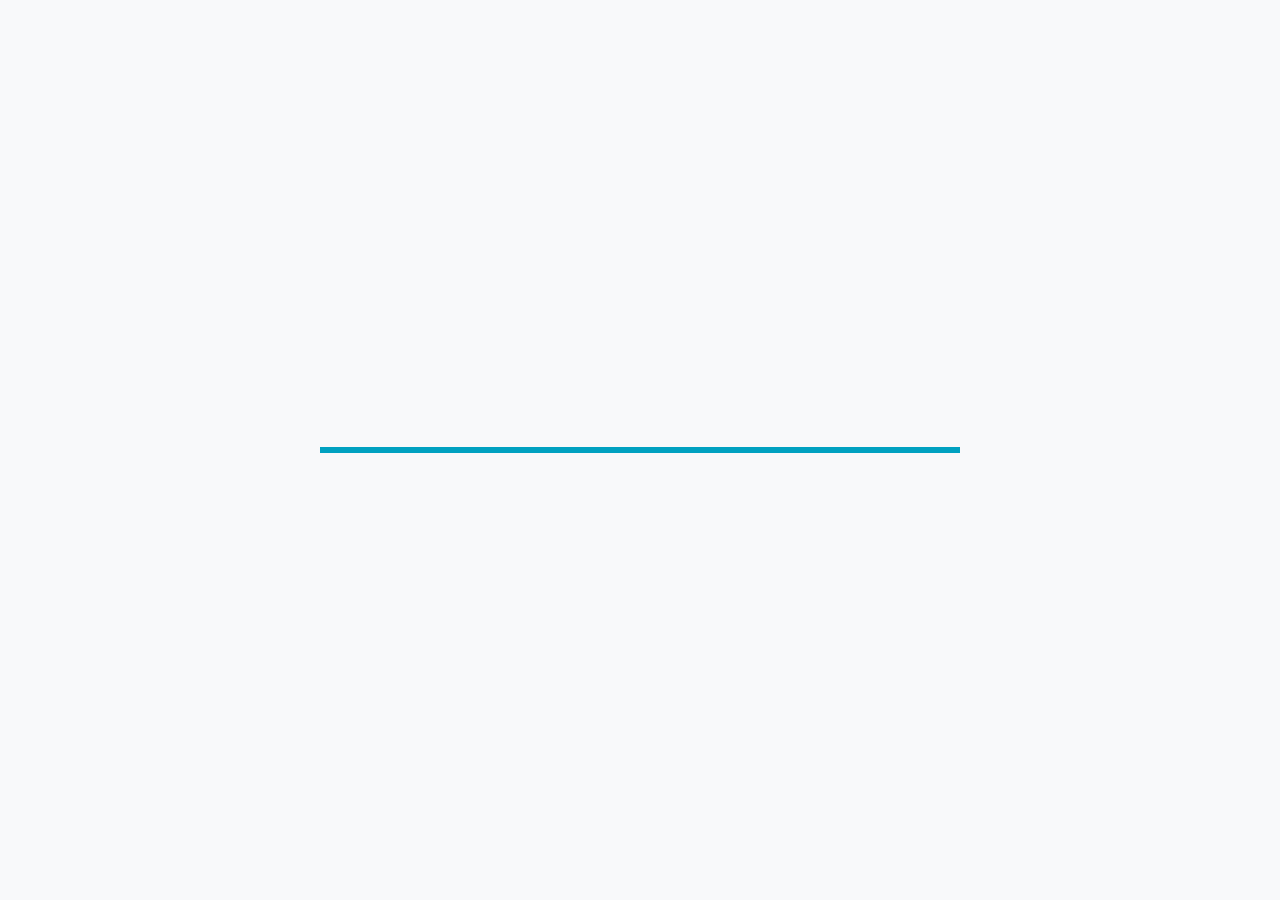
==== commit d193d0d4: "Added Proper Title" ====
--- a/ReactWebApp/index.html
+++ b/ReactWebApp/index.html
@@ -5,7 +5,7 @@
 
 		<meta charset="utf-8">
 
-		<title>Untitled - Proto.io</title>
+		<title>Pond</title>
 
 		
 			<meta name="HandheldFriendly" content="True">
